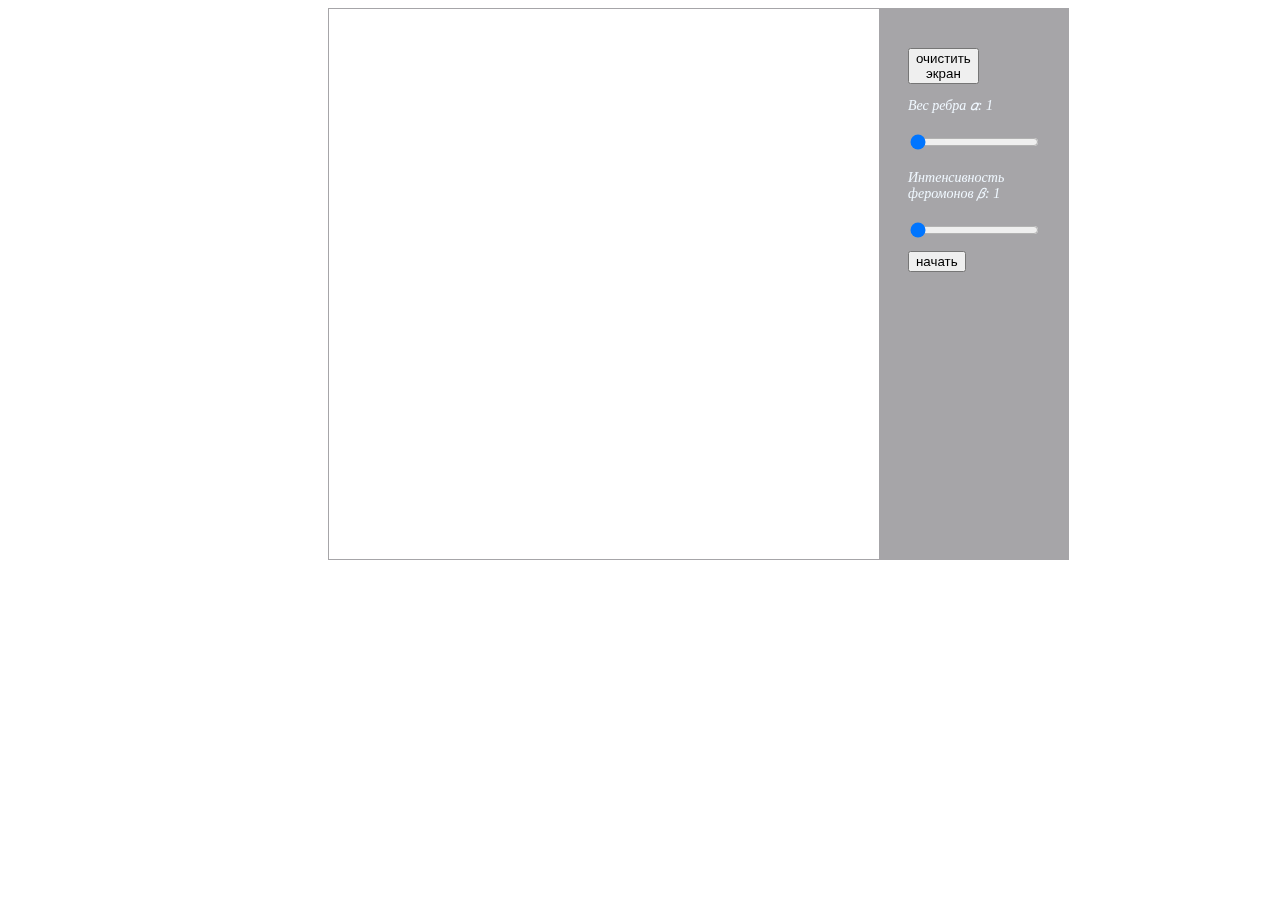
==== antAlgorithm/index.html @ 53a11bcf "Added main:) - Added design for antAlgorithm page" ====
<!DOCTYPE html>
<html lang="en">

<head>
  <meta charset="UTF-8">
  <meta name="viewport" content="width=device-width, initial-scale=1.0">
  <title>Муравьинный алгоритм</title>
  <link rel="stylesheet" href="style.css">
</head>

<body>
<div id="main">
  <div id="ant">
    <canvas id="canvas" style="background-color: transparent;"></canvas>
    <div class ="buttons">
      <br><button id="clear" onclick="refresh()">очистить <br>экран</button>
      <div>
        <p class="text">Вес ребра 𝛼: <span id="alfaValue">1</span></p>
        <label>
          <input id="𝛼" type="range" min="1" max="4" value="1" onchange="updateValueAlfa(this.value)">
        </label>

        <p class="text">Интенсивность <br>феромонов 𝛽: <span id="betaValue">1</span></p>
        <label>
          <input id="𝛽" type="range" min="1" max="7" value="1" onchange="updateValueBeta(this.value)">
        </label>

        <br><button id="begin">начать</button>
      </div>
    </div>
  </div>

</div>
<script src="script.js"></script>
</body>

</html>
---- antAlgorithm/style.css ----
#ant {
  display: flex;
  margin: auto;
  width: 50%;
}

#canvas {
  background-color: transparent;
  border: 1.5px solid rgba(33, 31, 37, 0.4);
}

.buttons{
  display: inline-block;
  padding: 12px 28px;
  font-size: 25px;
  background-color: rgba(33, 31, 37, 0.4);
}

.text {
  font-style: italic;
  font-size: 14px;
  color: aliceblue;
}

#main{
  background: url("img/im.jpg");
  background-repeat: no-repeat;
  background-size: cover;
  background-position: center;
  background-attachment: fixed; /* Закрепляем изображение */
  min-height: 100%;
  min-width: 640px;
  width: 100%;
  height: auto;
  position: fixed;
}



#𝛼::-webkit-slider-thumb {
  background-color: red; /* Для веб-кит браузеров */
}

#𝛼::-moz-range-thumb {
  background-color: red; /* Для Firefox */
}

#𝛼::-ms-thumb {
  background-color: red; /* Для Internet Explorer и Edge */
}
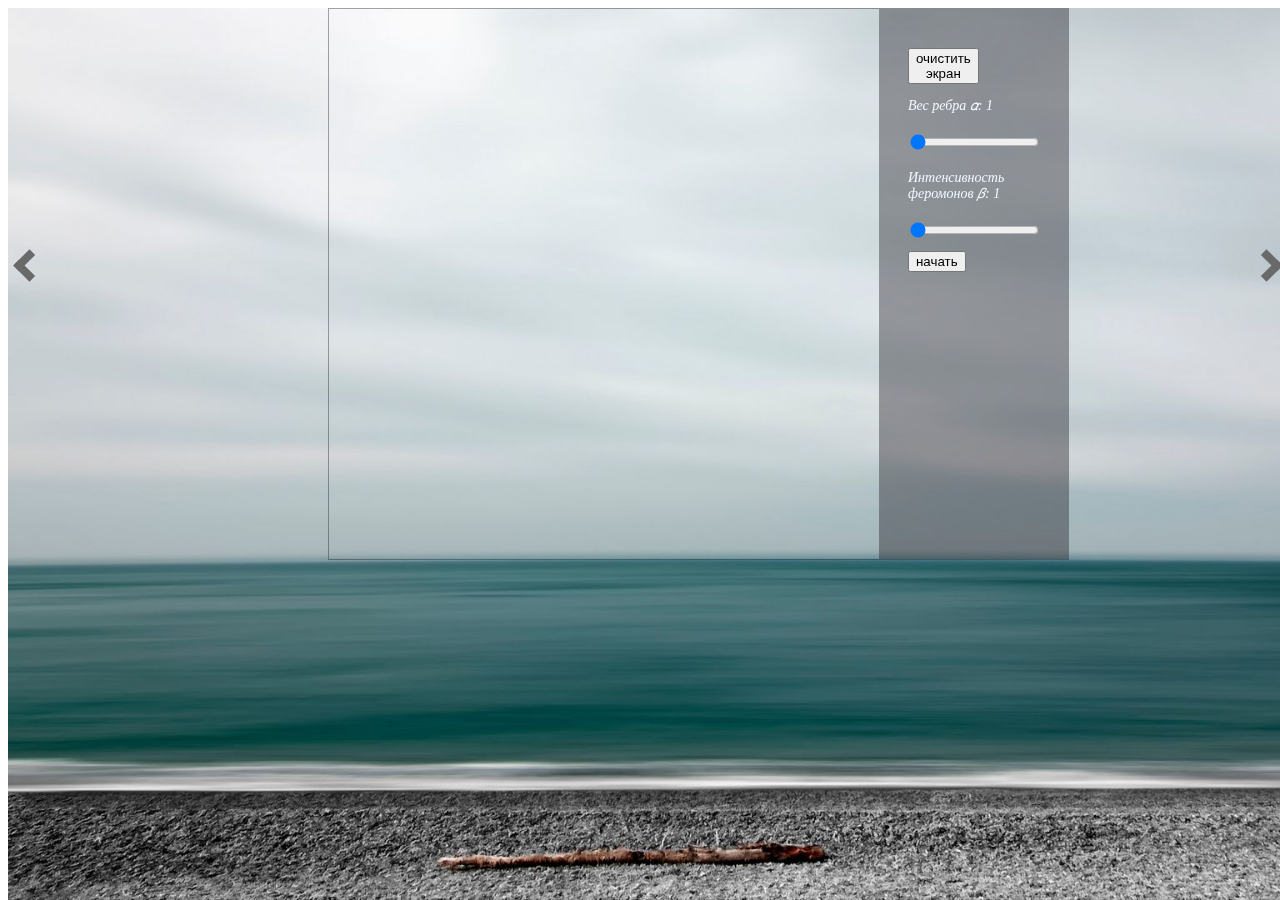
==== commit 4931e1a2: "Added custom component" ====
--- a/antAlgorithm/index.html
+++ b/antAlgorithm/index.html
@@ -11,26 +11,29 @@
 
 <body>
 <div id="main">
-  <div id="ant">
-    <canvas id="canvas" style="background-color: transparent;"></canvas>
-    <div class ="buttons">
-      <br><button id="clear" onclick="refresh()">очистить <br>экран</button>
-      <div>
-        <p class="text">Вес ребра 𝛼: <span id="alfaValue">1</span></p>
-        <label>
-          <input id="𝛼" type="range" min="1" max="4" value="1" onchange="updateValueAlfa(this.value)">
-        </label>
+  <div id="container">
+    <span class="btn"><a href="http://localhost:63343/main/geneticAlgorithm/index.html"></a></span>
+    <div id="ant">
+      <canvas id="canvas" style="background-color: transparent;"></canvas>
+      <div class ="buttons">
+        <br><button id="clear" onclick="refresh()">очистить <br>экран</button>
+        <div>
+          <p class="text">Вес ребра 𝛼: <span id="alfaValue">1</span></p>
+          <label>
+            <input id="𝛼" type="range" min="1" max="4" value="1" onchange="updateValueAlfa(this.value)">
+          </label>
 
-        <p class="text">Интенсивность <br>феромонов 𝛽: <span id="betaValue">1</span></p>
-        <label>
-          <input id="𝛽" type="range" min="1" max="7" value="1" onchange="updateValueBeta(this.value)">
-        </label>
+          <p class="text">Интенсивность <br>феромонов 𝛽: <span id="betaValue">1</span></p>
+          <label>
+            <input id="𝛽" type="range" min="1" max="7" value="1" onchange="updateValueBeta(this.value)">
+          </label>
 
-        <br><button id="begin">начать</button>
+          <br><button id="begin">начать</button>
+        </div>
       </div>
     </div>
+    <span class="btn"><a href="http://localhost:63343/main/treeDecisionAlgorithm/treeDecision.html"></a></span>
   </div>
-
 </div>
 <script src="script.js"></script>
 </body>
--- a/antAlgorithm/style.css
+++ b/antAlgorithm/style.css
@@ -35,7 +35,46 @@
   position: fixed;
 }
 
+#container {
+  display: flex;
+  justify-content: space-between;
+  align-items: center;
+  position: relative;
+}
 
+/*--------buttons left right--------*/
+
+#container .btn {
+  position: absolute;
+  top: calc(50% - 30px);
+  height: 15px;
+  width: 15px;
+  border-left: 8px solid #696969;
+  border-top: 8px solid #696969;
+  cursor: pointer;
+}
+#container .btn:hover {
+  transform: scale(1.2);
+}
+#container .btn.inactive {
+  border-color: #282828
+}
+#container .btn:first-of-type {
+  transform: rotate(-45deg);
+  left: 10px
+}
+#container .btn:last-of-type {
+  transform: rotate(135deg);
+  right: 10px;
+}
+
+#container .btn a {
+  display: block;
+  width: 100%;
+  height: 100%;
+  text-indent: -9999px;
+  overflow: hidden;
+}
 
 #𝛼::-webkit-slider-thumb {
   background-color: red; /* Для веб-кит браузеров */
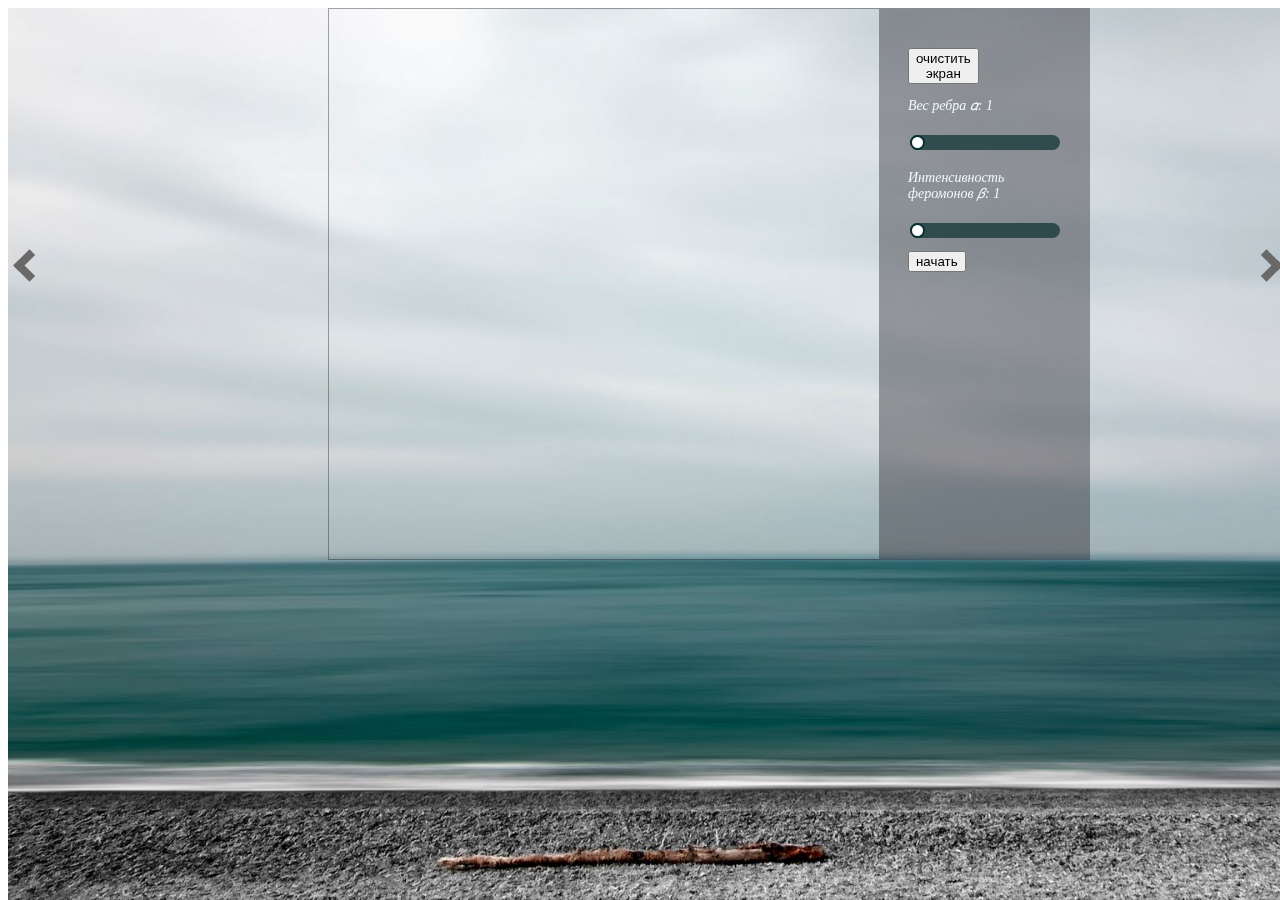
==== commit 776c68d2: "Added pictures for cards." ====
--- a/antAlgorithm/index.html
+++ b/antAlgorithm/index.html
@@ -12,7 +12,7 @@
 <body>
 <div id="main">
   <div id="container">
-    <span class="btn"><a href="http://localhost:63343/main/geneticAlgorithm/index.html"></a></span>
+    <span class="btn"><a href="../geneticAlgorithm/index.html"></a></span>
     <div id="ant">
       <canvas id="canvas" style="background-color: transparent;"></canvas>
       <div class ="buttons">
@@ -20,19 +20,19 @@
         <div>
           <p class="text">Вес ребра 𝛼: <span id="alfaValue">1</span></p>
           <label>
-            <input id="𝛼" type="range" min="1" max="4" value="1" onchange="updateValueAlfa(this.value)">
+            <input class="slider" id="𝛼" type="range" min="1" max="4" value="1" onchange="updateValueAlfa(this.value)">
           </label>
 
           <p class="text">Интенсивность <br>феромонов 𝛽: <span id="betaValue">1</span></p>
           <label>
-            <input id="𝛽" type="range" min="1" max="7" value="1" onchange="updateValueBeta(this.value)">
+            <input class="slider" id="𝛽" type="range" min="1" max="7" value="1" onchange="updateValueBeta(this.value)">
           </label>
 
           <br><button id="begin">начать</button>
         </div>
       </div>
     </div>
-    <span class="btn"><a href="http://localhost:63343/main/treeDecisionAlgorithm/treeDecision.html"></a></span>
+    <span class="btn"><a href="../treeDecisionAlgorithm/treeDecision.html"></a></span>
   </div>
 </div>
 <script src="script.js"></script>
--- a/antAlgorithm/style.css
+++ b/antAlgorithm/style.css
@@ -76,15 +76,21 @@
   overflow: hidden;
 }
 
-#𝛼::-webkit-slider-thumb {
-  background-color: red; /* Для веб-кит браузеров */
+.slider {
+  appearance: none;
+  width: 150px;
+  height: 15px;
+  background: rgba(10,47,49,0.7);
+  outline: none;
+  border-radius: 50px;
 }
 
-#𝛼::-moz-range-thumb {
-  background-color: red; /* Для Firefox */
+.slider::-webkit-slider-thumb {
+  appearance: none;
+  width: 15px;
+  height: 15px;
+  border-radius: 50%;
+  background: #FFFFFF;
+  cursor: pointer;
+  border: 2px solid rgb(10,47,49);
 }
-
-#𝛼::-ms-thumb {
-  background-color: red; /* Для Internet Explorer и Edge */
-}
-
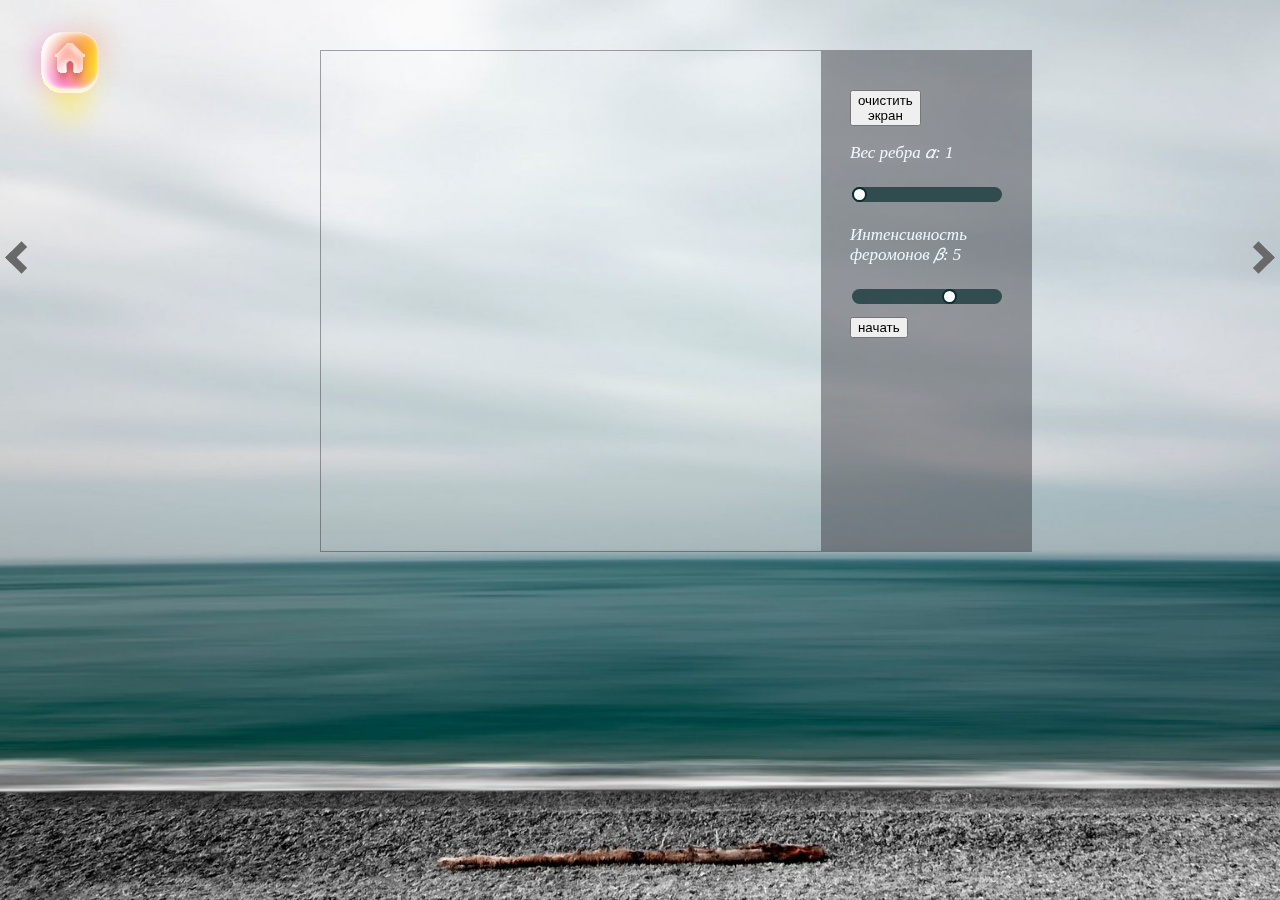
==== commit 457964e4: "Done hard work" ====
--- a/antAlgorithm/index.html
+++ b/antAlgorithm/index.html
@@ -13,6 +13,9 @@
 <div id="main">
   <div id="container">
     <span class="btn"><a href="../geneticAlgorithm/index.html"></a></span>
+    <a href="/main/index.html">
+      <img src="img/home.svg" style="position: fixed; top: 0; left: 0; width: 150px; height: 150px;">
+    </a>
     <div id="ant">
       <canvas id="canvas" style="background-color: transparent;"></canvas>
       <div class ="buttons">
@@ -23,9 +26,9 @@
             <input class="slider" id="𝛼" type="range" min="1" max="4" value="1" onchange="updateValueAlfa(this.value)">
           </label>
 
-          <p class="text">Интенсивность <br>феромонов 𝛽: <span id="betaValue">1</span></p>
+          <p class="text">Интенсивность <br>феромонов 𝛽: <span id="betaValue">5</span></p>
           <label>
-            <input class="slider" id="𝛽" type="range" min="1" max="7" value="1" onchange="updateValueBeta(this.value)">
+            <input class="slider" id="𝛽" type="range" min="1" max="7" value="5" onchange="updateValueBeta(this.value)">
           </label>
 
           <br><button id="begin">начать</button>
--- a/antAlgorithm/style.css
+++ b/antAlgorithm/style.css
@@ -1,5 +1,20 @@
+/*--------fon picture--------*/
+#main {
+  background: url("img/im.jpg") no-repeat center center fixed;
+  background-size: cover;
+  min-height: 100%;
+  min-width: 100%;
+  width: auto;
+  height: auto;
+  position: fixed;
+  top: 0;
+  left: 0;
+}
+
+/*-------main elements-------*/
 #ant {
   display: flex;
+  padding-top: 50px;
   margin: auto;
   width: 50%;
 }
@@ -9,7 +24,7 @@
   border: 1.5px solid rgba(33, 31, 37, 0.4);
 }
 
-.buttons{
+.buttons {
   display: inline-block;
   padding: 12px 28px;
   font-size: 25px;
@@ -18,21 +33,8 @@
 
 .text {
   font-style: italic;
-  font-size: 14px;
+  font-size: 17px;
   color: aliceblue;
-}
-
-#main{
-  background: url("img/im.jpg");
-  background-repeat: no-repeat;
-  background-size: cover;
-  background-position: center;
-  background-attachment: fixed; /* Закрепляем изображение */
-  min-height: 100%;
-  min-width: 640px;
-  width: 100%;
-  height: auto;
-  position: fixed;
 }
 
 #container {
@@ -43,7 +45,6 @@
 }
 
 /*--------buttons left right--------*/
-
 #container .btn {
   position: absolute;
   top: calc(50% - 30px);
@@ -76,6 +77,7 @@
   overflow: hidden;
 }
 
+/*--------input slider--------*/
 .slider {
   appearance: none;
   width: 150px;
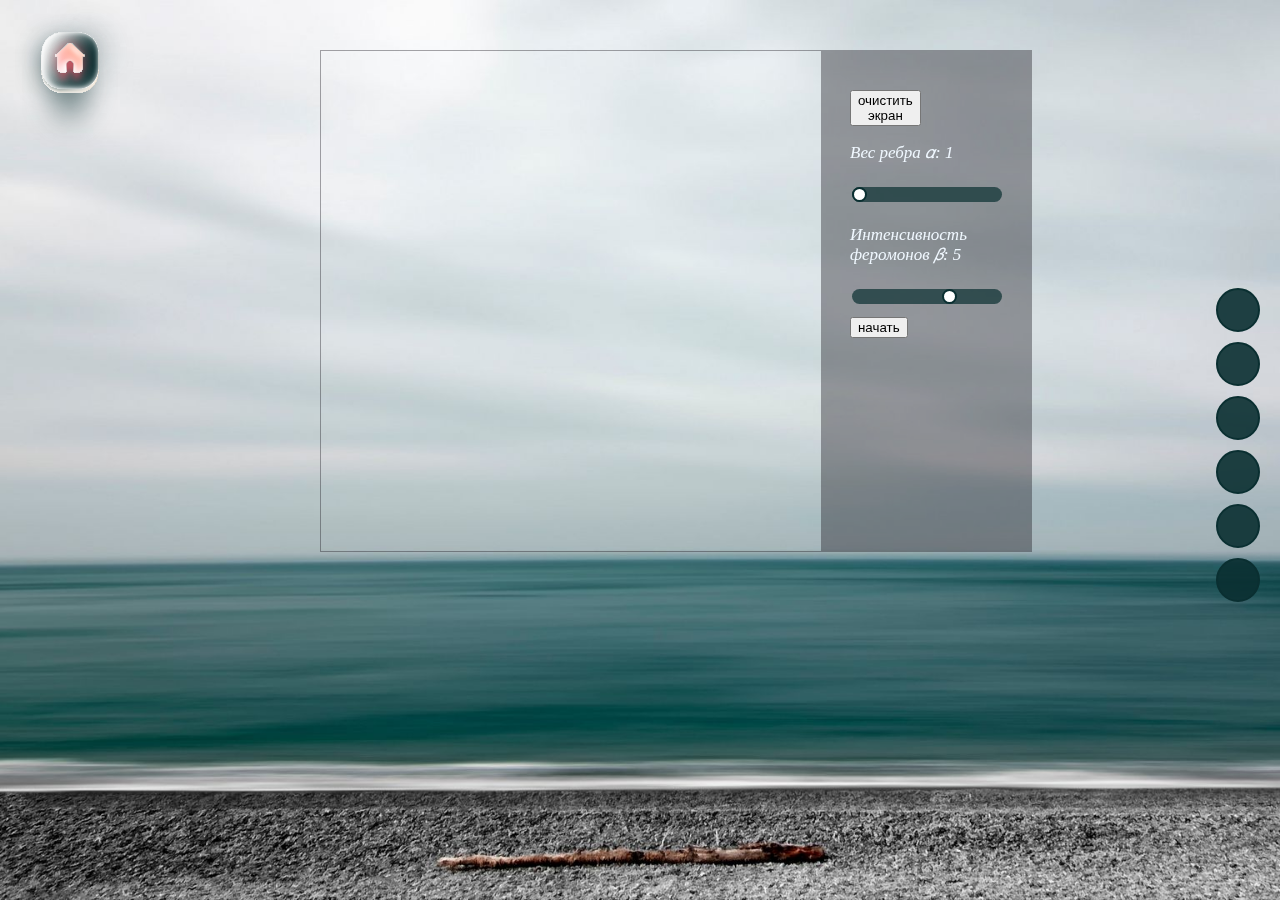
==== commit adce3317: "Done hard work:(" ====
--- a/antAlgorithm/index.html
+++ b/antAlgorithm/index.html
@@ -12,8 +12,7 @@
 <body>
 <div id="main">
   <div id="container">
-    <span class="btn"><a href="../geneticAlgorithm/index.html"></a></span>
-    <a href="/main/index.html">
+    <a href="../index.html">
       <img src="img/home.svg" style="position: fixed; top: 0; left: 0; width: 150px; height: 150px;">
     </a>
     <div id="ant">
@@ -35,7 +34,14 @@
         </div>
       </div>
     </div>
-    <span class="btn"><a href="../treeDecisionAlgorithm/treeDecision.html"></a></span>
+    <div class="navigation">
+      <a href="../clusterAlgorithm/clastering.html"><span>Clustering Algorithm</span></a>
+      <a href="../astarAlgorithm/index.html"><span>AStar Algorithm</span></a>
+      <a href="../geneticAlgorithm/index.html"><span>Genetic Algorithm</span></a>
+      <a href="../antAlgorithm/index.html"><span>Ant Algorithm</span></a>
+      <a href="../treeDecisionAlgorithm/treeDecision.html"><span>Tree Decision Algorithm</span></a>
+      <a href="../neuronAlgorithm/draw.html"><span>Neuro Algorithm</span></a>
+    </div>
   </div>
 </div>
 <script src="script.js"></script>
--- a/antAlgorithm/style.css
+++ b/antAlgorithm/style.css
@@ -96,3 +96,42 @@
   cursor: pointer;
   border: 2px solid rgb(10,47,49);
 }
+
+/*-------menu--------*/
+.navigation {
+  position: fixed;
+  top: 50%;
+  right: 20px;
+  transform: translateY(-50%);
+  z-index: 1000; /* Устанавливаем высокий z-index, чтобы кнопки были поверх остального контента */
+}
+
+.navigation a {
+  display: block;
+  width: 40px;
+  height: 40px;
+  background-color: rgba(10,47,49,0.9);
+  border: 2px solid rgb(10,47,49);
+  border-radius: 50%; /* Создаем круглую форму */
+  margin-bottom: 10px; /* Отступ между кнопками */
+  text-align: center;
+  font-style: italic;
+  line-height: 40px; /* Выравниваем текст по вертикали */
+  color: black; /* Цвет текста */
+  text-decoration: none; /* Убираем подчеркивание ссылки */
+  position: relative; /* Добавляем позиционирование для текста */
+}
+
+.navigation a span {
+  position: absolute; /* Абсолютное позиционирование текста */
+  top: 50%;
+  right: 50px; /* Располагаем текст слева от кнопки */
+  transform: translateY(-50%);
+  opacity: 0; /* Начальное состояние текста - невидимый */
+  transition: opacity 0.3s; /* Добавляем анимацию перехода для плавного появления текста */
+  white-space: nowrap; /* Текст будет отображаться в одной строке */
+}
+
+.navigation a:hover span {
+  opacity: 1; /* При наведении на кнопку текст становится видимым */
+}
